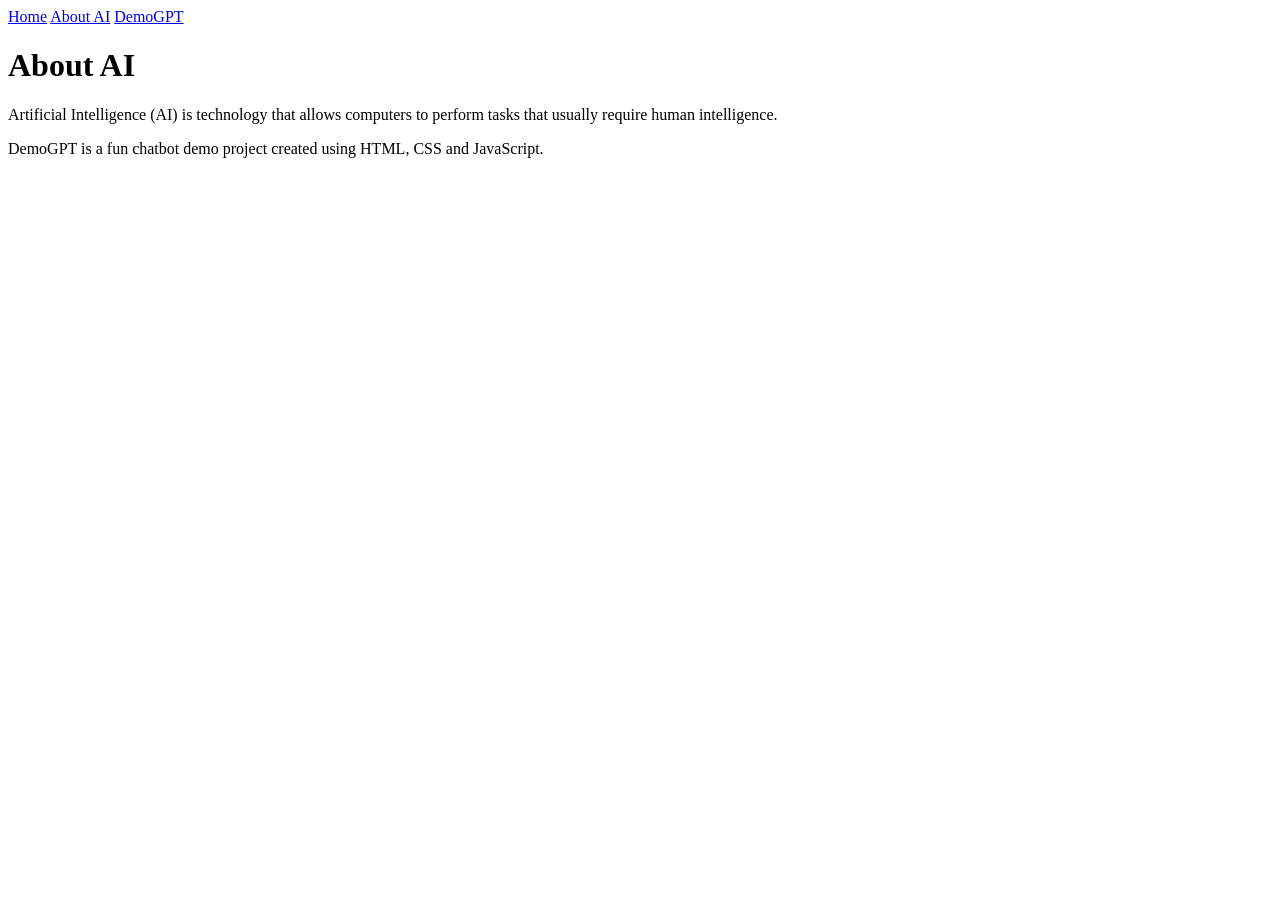
==== about.html @ 1e13eb03 "Create about.html" ====
<!DOCTYPE html>
<html>
<head>
    <title>About AI</title>
    <link rel="stylesheet" href="style.css">
</head>
<body>

<nav>
    <a href="index.html">Home</a>
    <a href="about.html">About AI</a>
    <a href="demogpt.html">DemoGPT</a>
</nav>

<div class="container">
    <h1>About AI</h1>

    <p>
        Artificial Intelligence (AI) is technology that allows
        computers to perform tasks that usually require human intelligence.
    </p>

    <p>
        DemoGPT is a fun chatbot demo project created using
        HTML, CSS and JavaScript.
    </p>
</div>

</body>
</html>
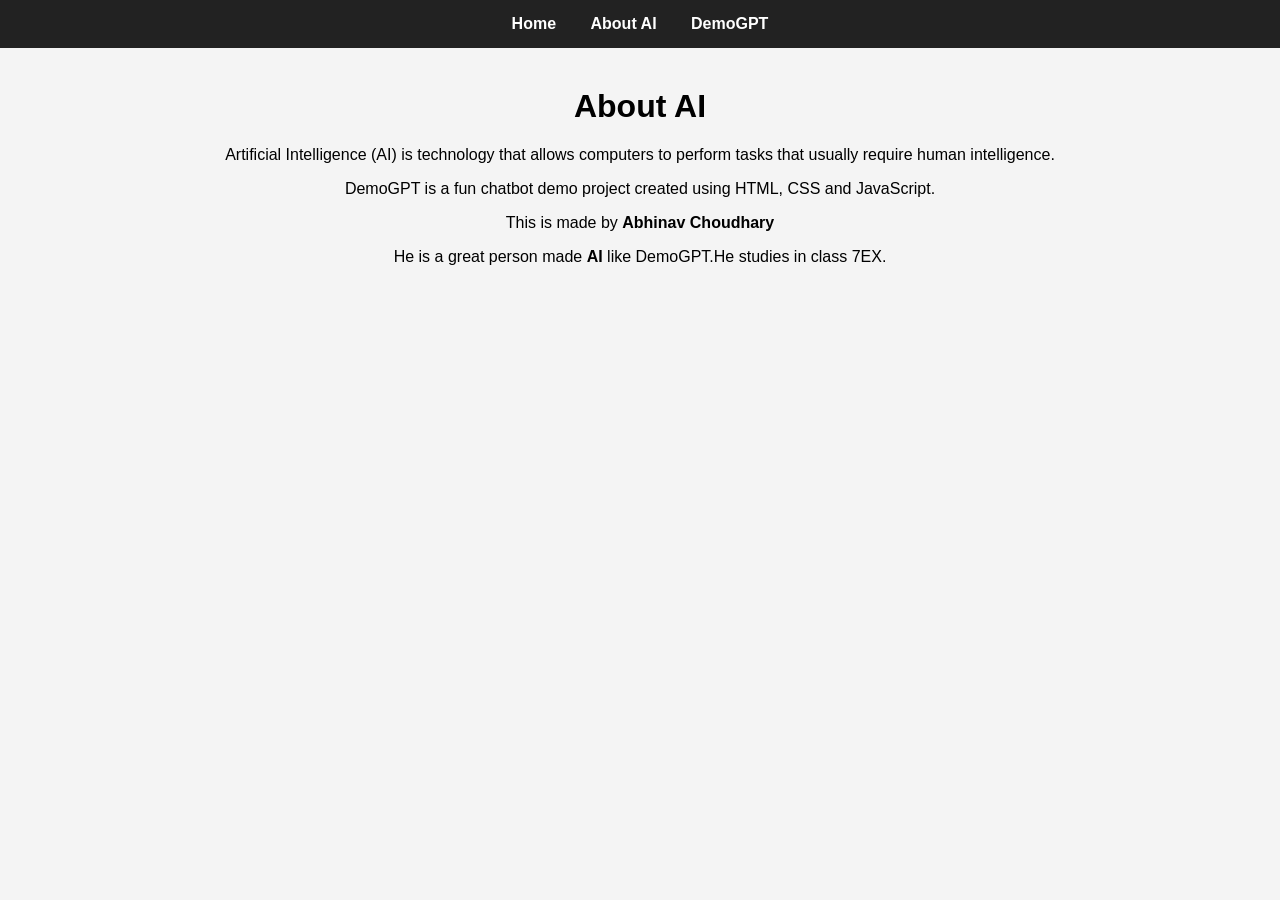
==== commit 187d7cb3: "Update about.html" ====
--- a/about.html
+++ b/about.html
@@ -24,6 +24,12 @@
         DemoGPT is a fun chatbot demo project created using
         HTML, CSS and JavaScript.
     </p>
+    <p>
+        This is made by <b>Abhinav Choudhary</b>
+    </p>
+    <p>
+        He is a great person made <b>AI</b> like DemoGPT.He studies in class 7EX.
+    </p>
 </div>
 
 </body>
--- a/style.css
+++ b/style.css
@@ -0,0 +1,50 @@
+body{
+    font-family: Arial, sans-serif;
+    background:#f4f4f4;
+    margin:0;
+}
+
+nav{
+    background:#222;
+    padding:15px;
+    text-align:center;
+}
+
+nav a{
+    color:white;
+    text-decoration:none;
+    margin:0 15px;
+    font-weight:bold;
+}
+
+.container{
+    text-align:center;
+    margin-top:40px;
+}
+
+#chat{
+    width:80%;
+    max-width:700px;
+    height:300px;
+    background:white;
+    border:1px solid #ccc;
+    margin:20px auto;
+    overflow-y:auto;
+    padding:15px;
+    text-align:left;
+}
+
+input{
+    width:250px;
+    padding:10px;
+}
+
+button{
+    padding:10px 15px;
+    margin:5px;
+    cursor:pointer;
+}
+
+#buttons{
+    margin-top:15px;
+}
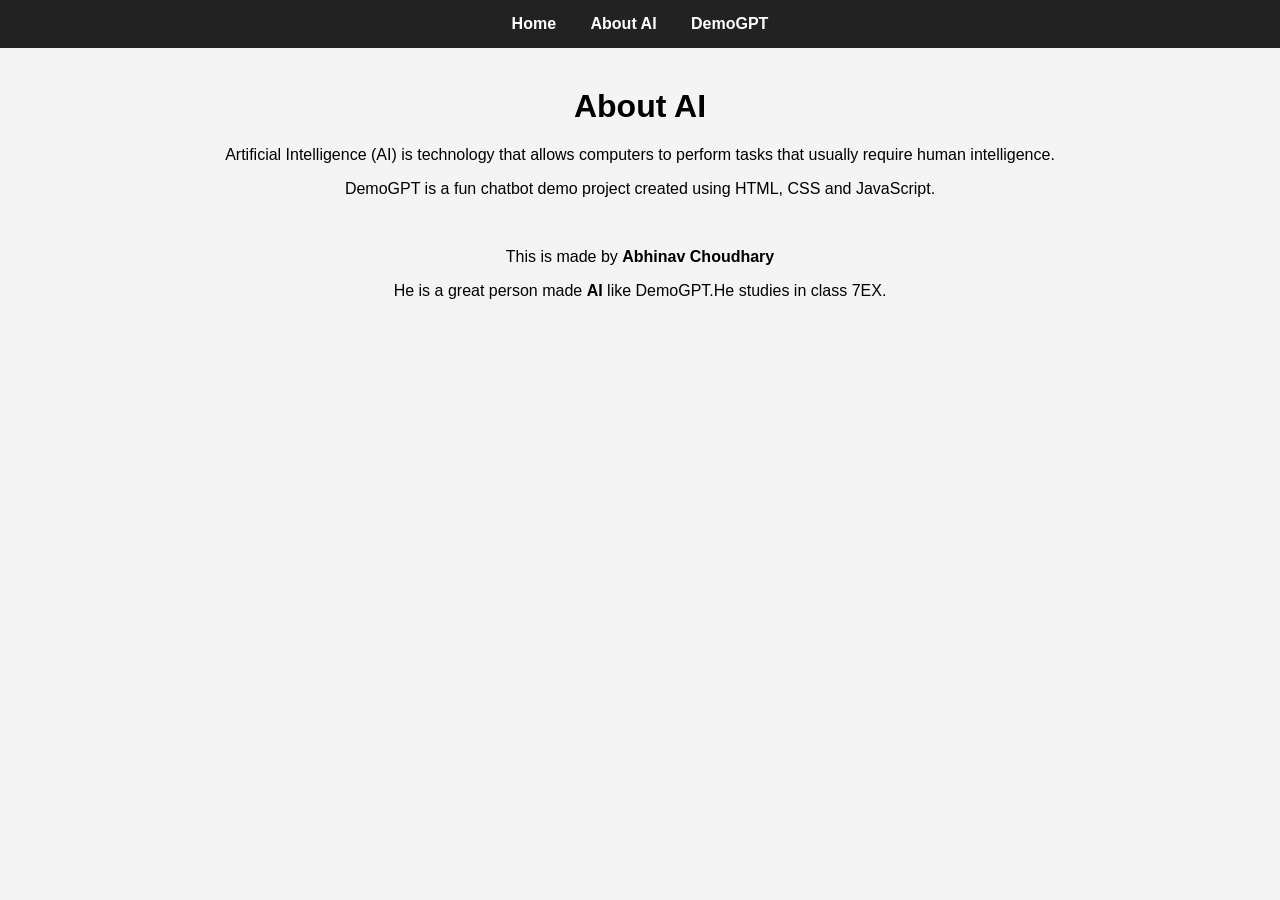
==== commit 076d51ca: "Update about.html" ====
--- a/about.html
+++ b/about.html
@@ -24,8 +24,9 @@
         DemoGPT is a fun chatbot demo project created using
         HTML, CSS and JavaScript.
     </p>
+    <br>
     <p>
-        This is made by <b>Abhinav Choudhary</b>
+        This is made by <b title="One of the greatest person on earth who made DemoGPT">Abhinav Choudhary</b>
     </p>
     <p>
         He is a great person made <b>AI</b> like DemoGPT.He studies in class 7EX.
